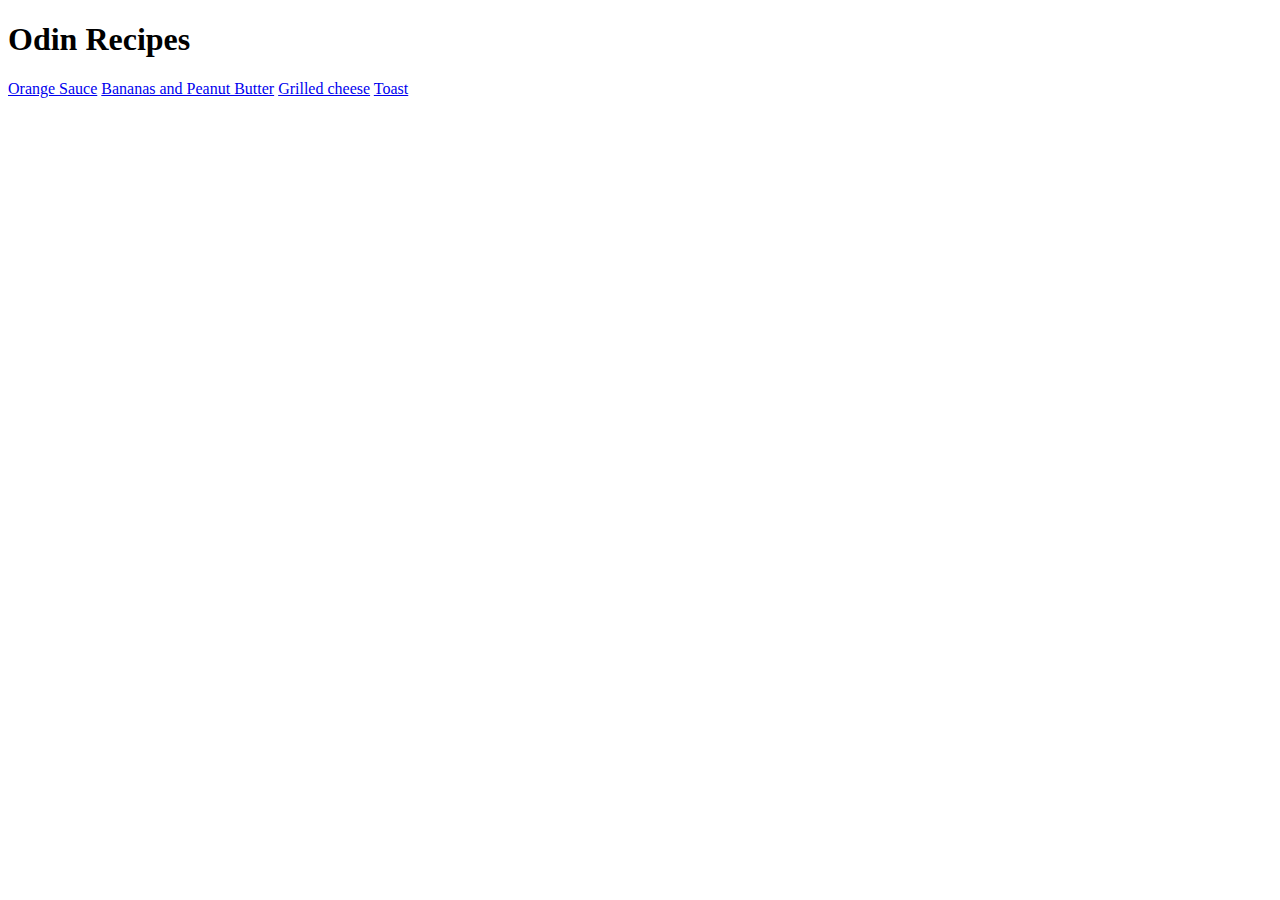
==== index.html @ 47fea598 "See previous comment" ====
<!DOCTYPE html>
<html lang="en">
<head>
    <meta charset="UTF-8">
    <meta http-equiv="X-UA-Compatible" content="IE=edge">
    <meta name="viewport" content="width=device-width, initial-scale=1.0">
    <title>Odin Recipes</title>
</head>
<body>
    <H1>Odin Recipes</H1>

    <a href="recipes/orangesauce.html">Orange Sauce</a>
    <a href="recipes/banana.html">Bananas and Peanut Butter</a>
    <a href="recipes/grilledcheese.html">Grilled cheese</a>
    <a href="recipes/toast.html">Toast</a>

</body>
</html>
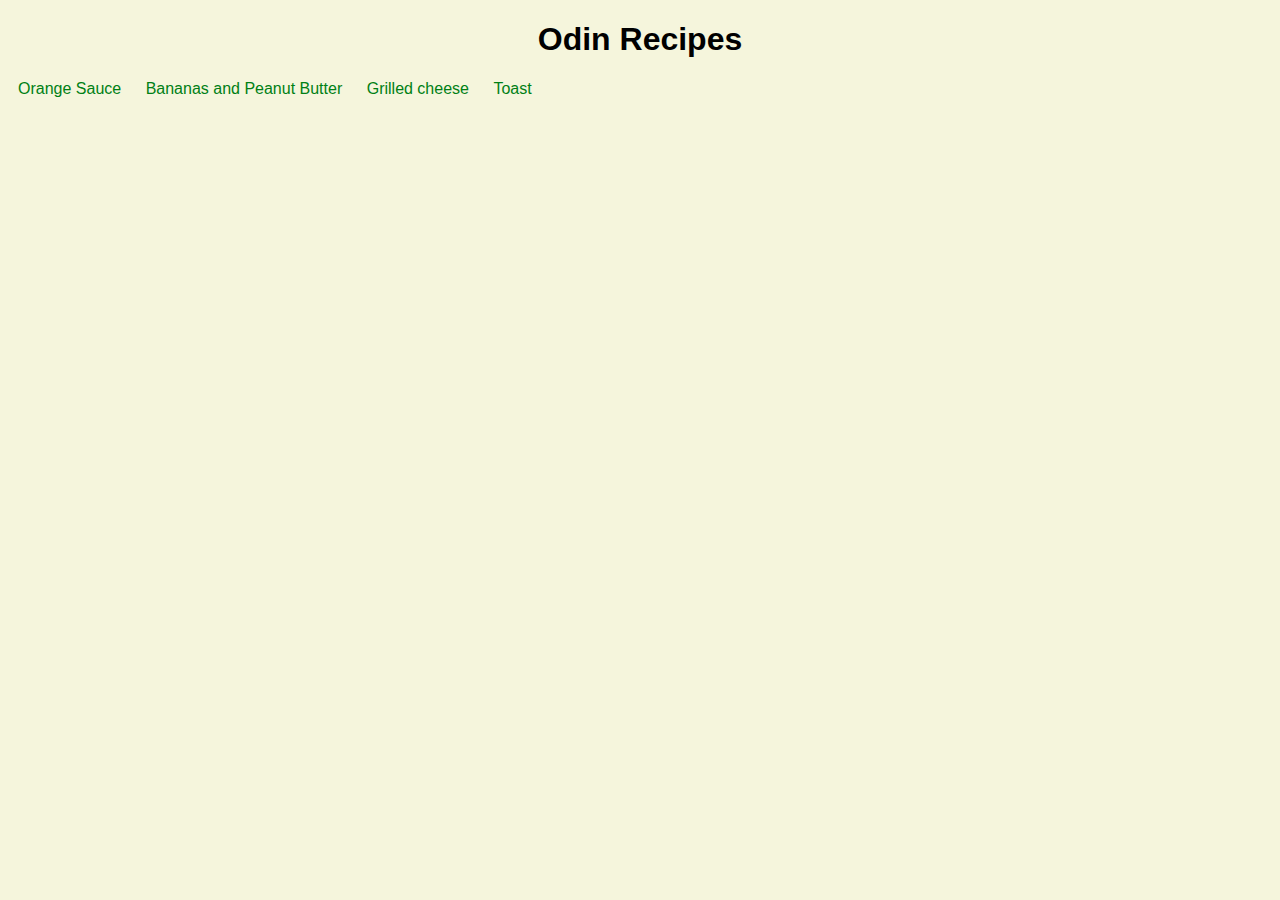
==== commit c8062d09: "Link a stylesheet" ====
--- a/index.html
+++ b/index.html
@@ -5,6 +5,7 @@
     <meta http-equiv="X-UA-Compatible" content="IE=edge">
     <meta name="viewport" content="width=device-width, initial-scale=1.0">
     <title>Odin Recipes</title>
+    <link rel="stylesheet" href="style.css" />
 </head>
 <body>
     <H1>Odin Recipes</H1>
--- a/style.css
+++ b/style.css
@@ -0,0 +1,14 @@
+* {
+    font-family: helvetica, sans-serif;
+    background-color: beige;
+}
+
+h1 {
+    text-align: center;
+}
+
+a {
+    margin:10px;
+    text-decoration: none;
+    color: rgb(0, 128, 21)
+}